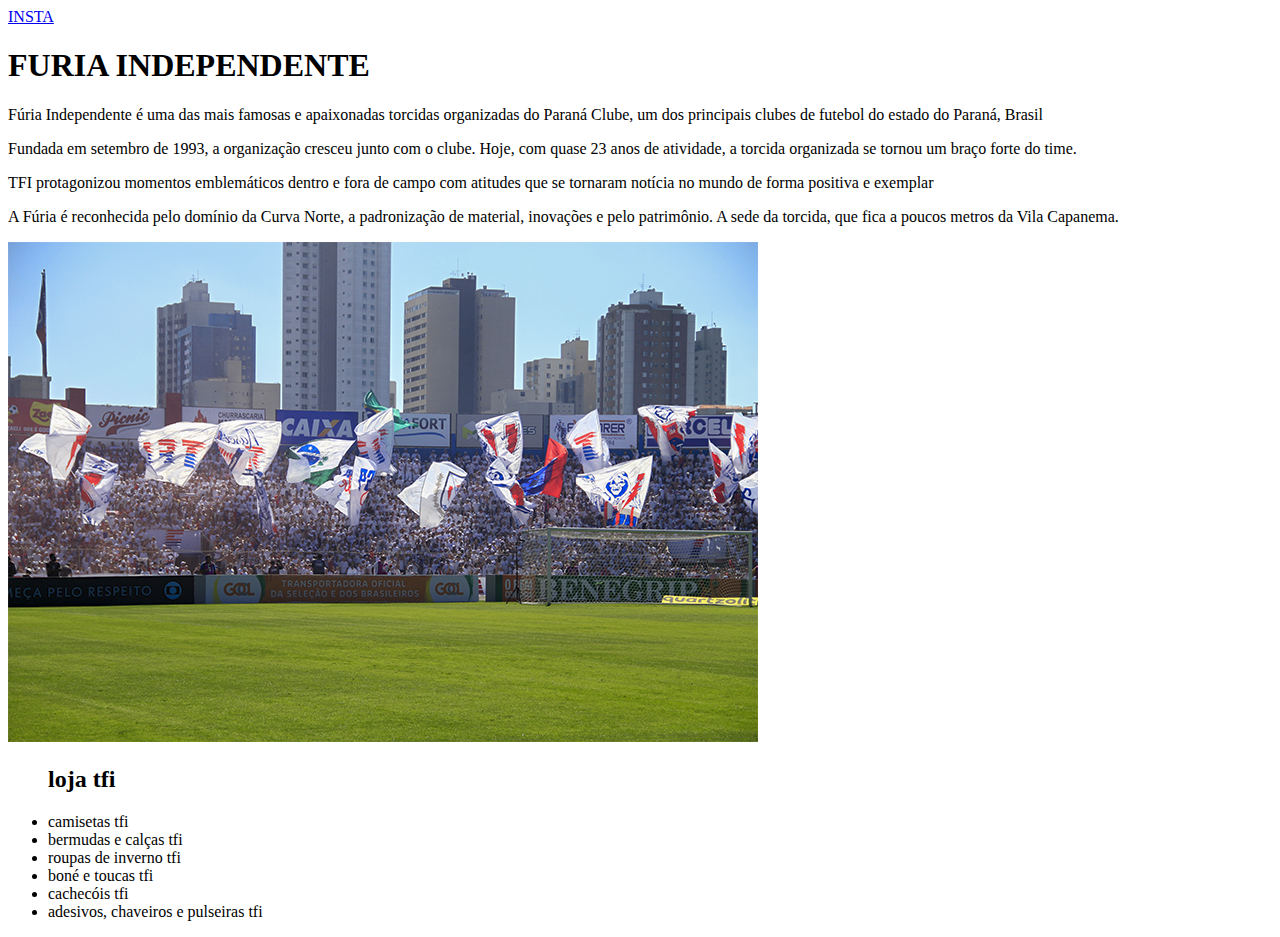
==== index.html @ e7b45272 "." ====
<!DOCTYPE html>
<html lang="en">
<head>
    <meta charset="UTF-8">
    <meta name="viewport" content="width=device-width, initial-scale=1.0">
    <title>Document</title>
</head>
<body>
    <header>
        <a href="https://www.instagram.com/tfi1993/">INSTA</a>
    </header>
    <h1>FURIA INDEPENDENTE</h1>
    <P>Fúria Independente é uma das mais famosas e apaixonadas torcidas organizadas do Paraná Clube, um dos principais clubes de futebol do estado do Paraná, Brasil</P>
    <p>Fundada em setembro de 1993, a organização cresceu junto com o clube. Hoje, com quase 23 anos de atividade, a torcida organizada se tornou um braço forte do time.</p>
    <p>TFI protagonizou momentos emblemáticos dentro e fora de campo com atitudes que se tornaram notícia no mundo de forma positiva e exemplar</p>
    <p>A Fúria é reconhecida pelo domínio da Curva Norte, a padronização de material, inovações e pelo patrimônio. A sede da torcida, que fica a poucos metros da Vila Capanema.</p>
    <img src="tfi.png">
    <ul>
    <h2>loja tfi</h2>
    <li>camisetas tfi</li>
    <li>bermudas e calças tfi</li>
    <li>roupas de inverno tfi</li>
    <li>boné e toucas tfi</li>
    <li>cachecóis tfi</li>
    <li>adesivos, chaveiros e pulseiras tfi</li>
    </ul>
</body>
</html
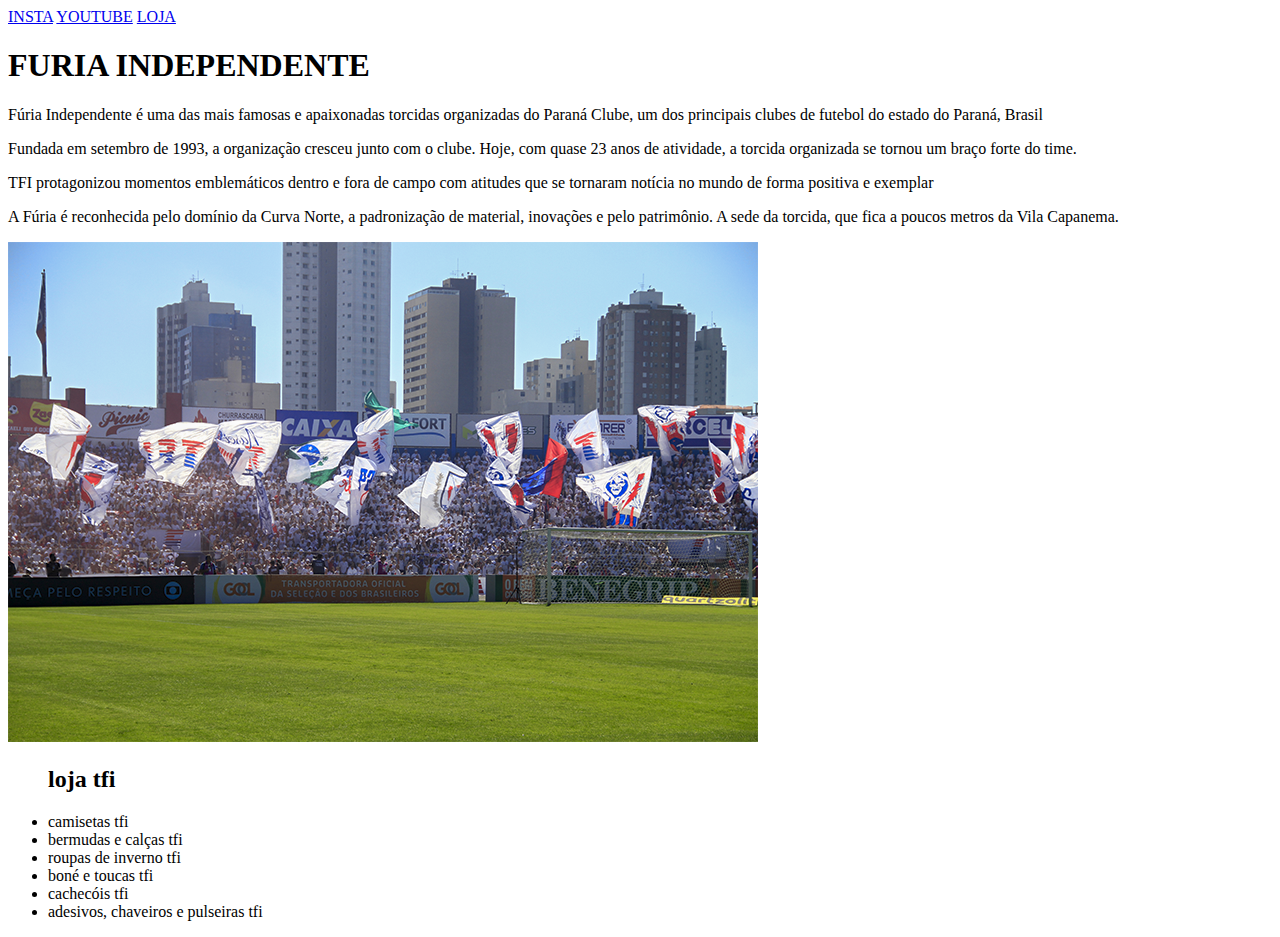
==== commit 4771b1ac: "." ====
--- a/index.html
+++ b/index.html
@@ -8,6 +8,8 @@
 <body>
     <header>
         <a href="https://www.instagram.com/tfi1993/">INSTA</a>
+        <a href="https://www.youtube.com/@TFI1993">YOUTUBE</a>
+        <a href="https://tfi1993.com/loja/">LOJA</a>
     </header>
     <h1>FURIA INDEPENDENTE</h1>
     <P>Fúria Independente é uma das mais famosas e apaixonadas torcidas organizadas do Paraná Clube, um dos principais clubes de futebol do estado do Paraná, Brasil</P>
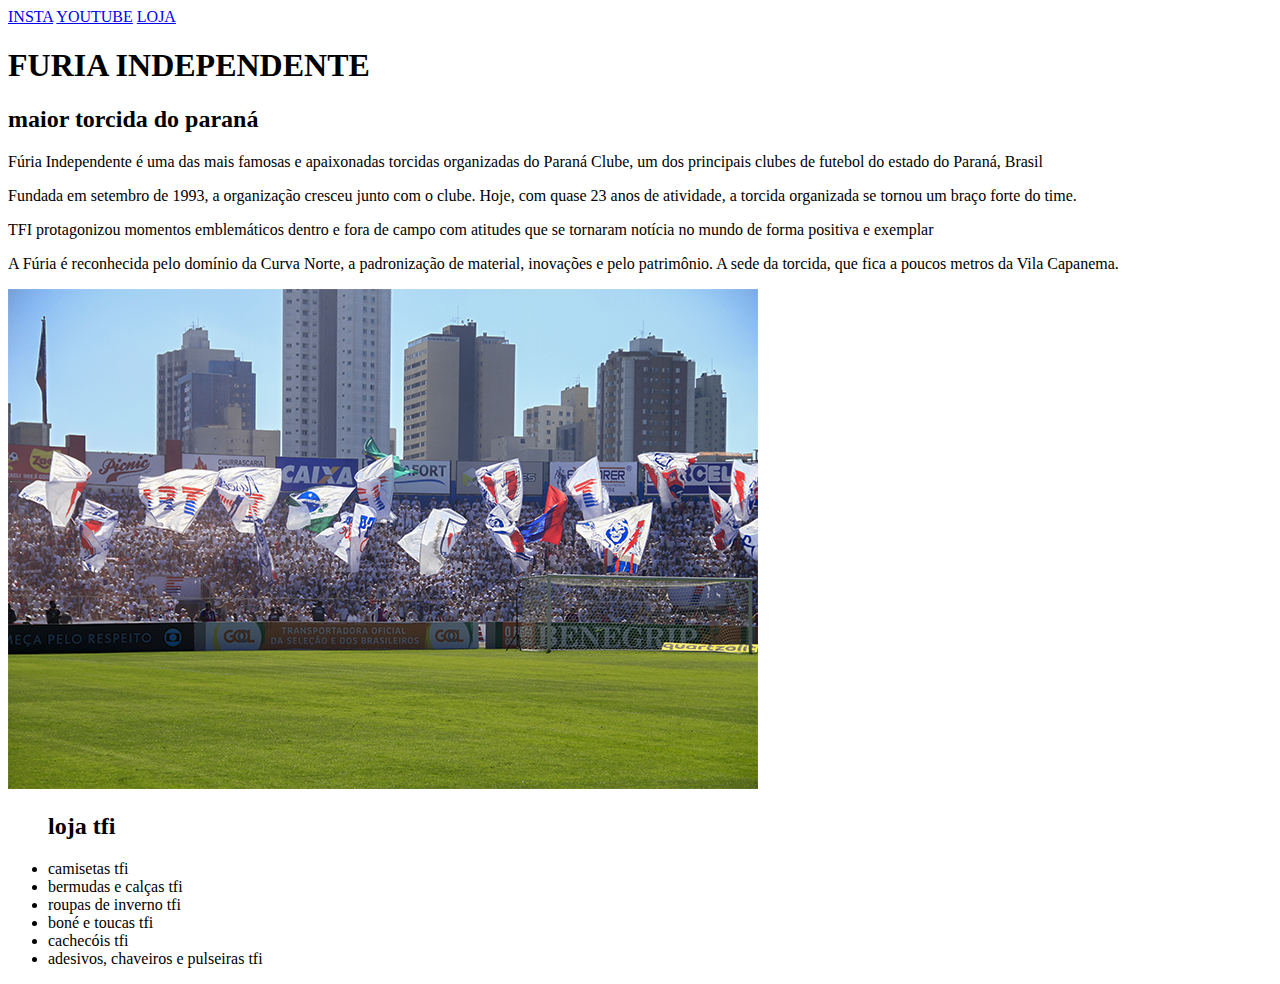
==== commit aca5d796: "." ====
--- a/index.html
+++ b/index.html
@@ -12,6 +12,7 @@
         <a href="https://tfi1993.com/loja/">LOJA</a>
     </header>
     <h1>FURIA INDEPENDENTE</h1>
+    <h2>maior torcida do paraná</h2>
     <P>Fúria Independente é uma das mais famosas e apaixonadas torcidas organizadas do Paraná Clube, um dos principais clubes de futebol do estado do Paraná, Brasil</P>
     <p>Fundada em setembro de 1993, a organização cresceu junto com o clube. Hoje, com quase 23 anos de atividade, a torcida organizada se tornou um braço forte do time.</p>
     <p>TFI protagonizou momentos emblemáticos dentro e fora de campo com atitudes que se tornaram notícia no mundo de forma positiva e exemplar</p>
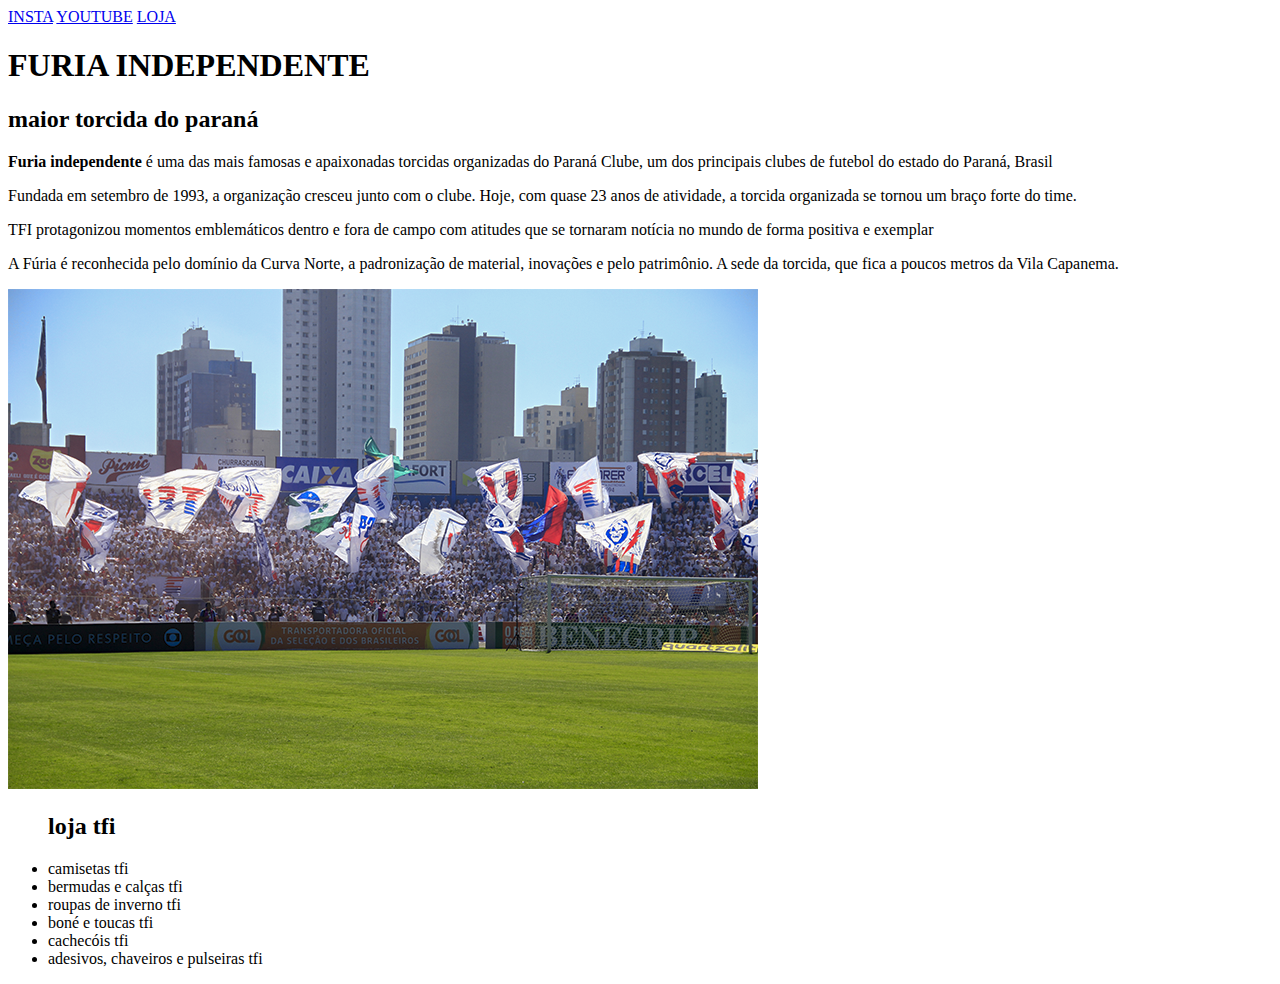
==== commit 01e670da: "." ====
--- a/index.html
+++ b/index.html
@@ -13,7 +13,7 @@
     </header>
     <h1>FURIA INDEPENDENTE</h1>
     <h2>maior torcida do paraná</h2>
-    <P>Fúria Independente é uma das mais famosas e apaixonadas torcidas organizadas do Paraná Clube, um dos principais clubes de futebol do estado do Paraná, Brasil</P>
+    <P><strong>Furia independente</strong> é uma das mais famosas e apaixonadas torcidas organizadas do Paraná Clube, um dos principais clubes de futebol do estado do Paraná, Brasil</P>
     <p>Fundada em setembro de 1993, a organização cresceu junto com o clube. Hoje, com quase 23 anos de atividade, a torcida organizada se tornou um braço forte do time.</p>
     <p>TFI protagonizou momentos emblemáticos dentro e fora de campo com atitudes que se tornaram notícia no mundo de forma positiva e exemplar</p>
     <p>A Fúria é reconhecida pelo domínio da Curva Norte, a padronização de material, inovações e pelo patrimônio. A sede da torcida, que fica a poucos metros da Vila Capanema.</p>
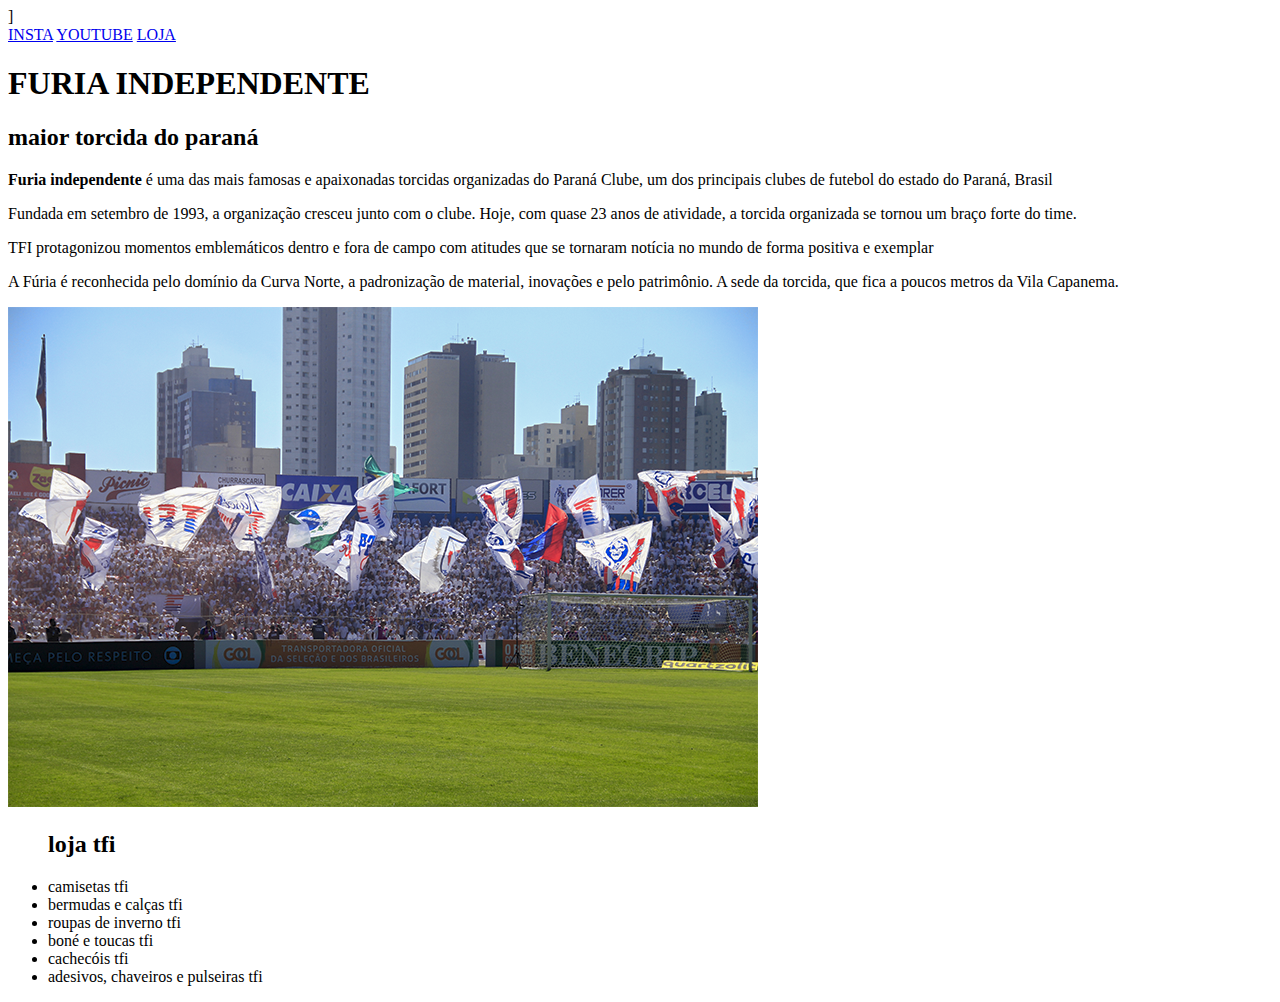
==== commit 20da6f12: "." ====
--- a/index.html
+++ b/index.html
@@ -3,7 +3,8 @@
 <head>
     <meta charset="UTF-8">
     <meta name="viewport" content="width=device-width, initial-scale=1.0">
-    <title>Document</title>
+    <title>Document</title>]
+    <link rel="stylessheet" href="style.css"
 </head>
 <body>
     <header>
--- a/style.css
+++ b/style.css
@@ -0,0 +1,3 @@
+body {
+    background-color: rgb(255, 69, 106);
+    }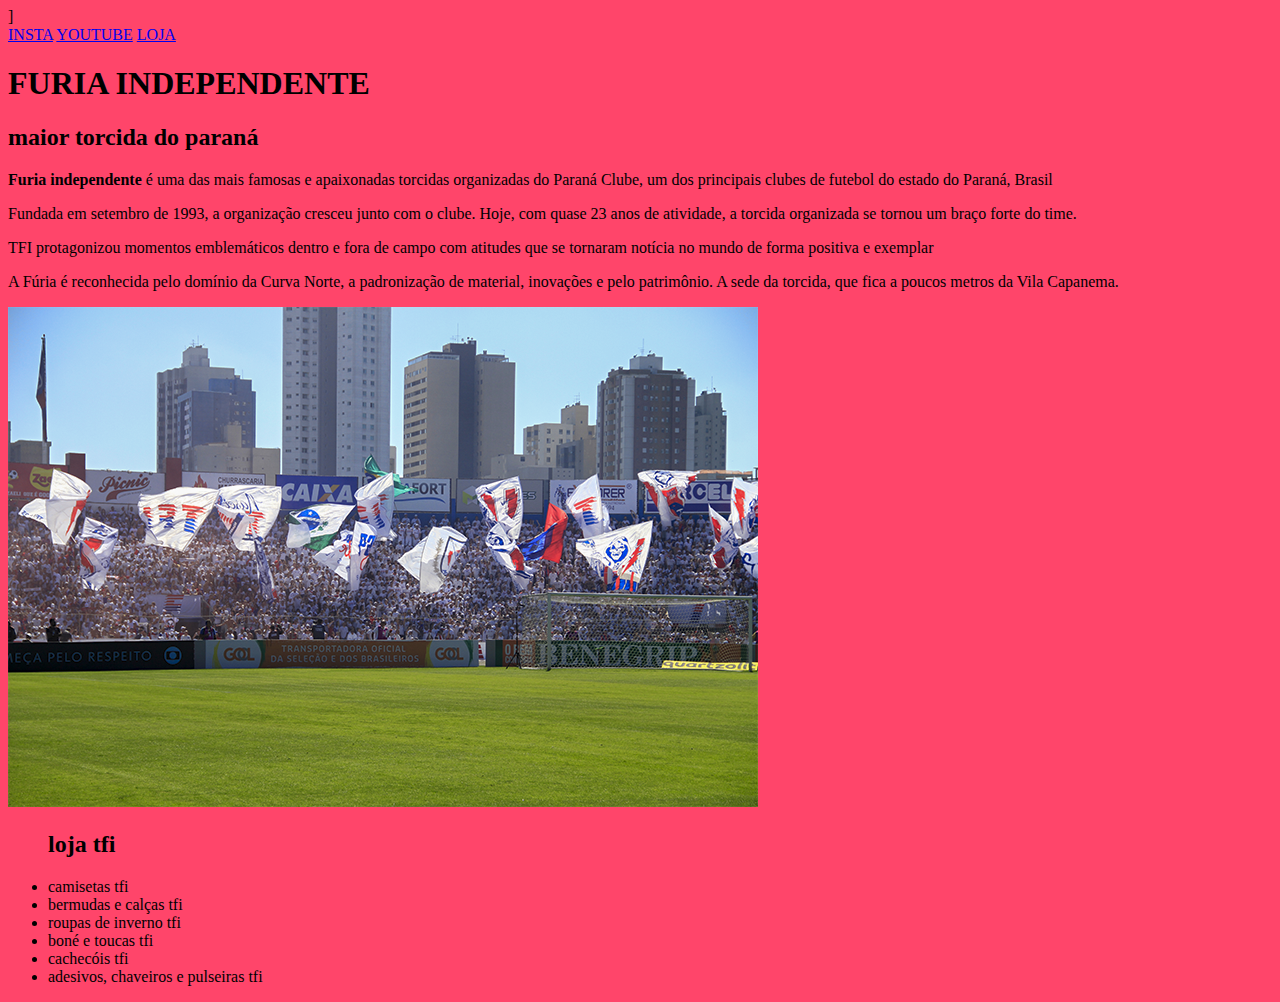
==== commit 24124437: "." ====
--- a/index.html
+++ b/index.html
@@ -4,7 +4,7 @@
     <meta charset="UTF-8">
     <meta name="viewport" content="width=device-width, initial-scale=1.0">
     <title>Document</title>]
-    <link rel="stylessheet" href="style.css"
+    <link rel="stylesheet" href="style.css">
 </head>
 <body>
     <header>
--- a/style.css
+++ b/style.css
@@ -1,3 +1,3 @@
 body {
     background-color: rgb(255, 69, 106);
-    }+}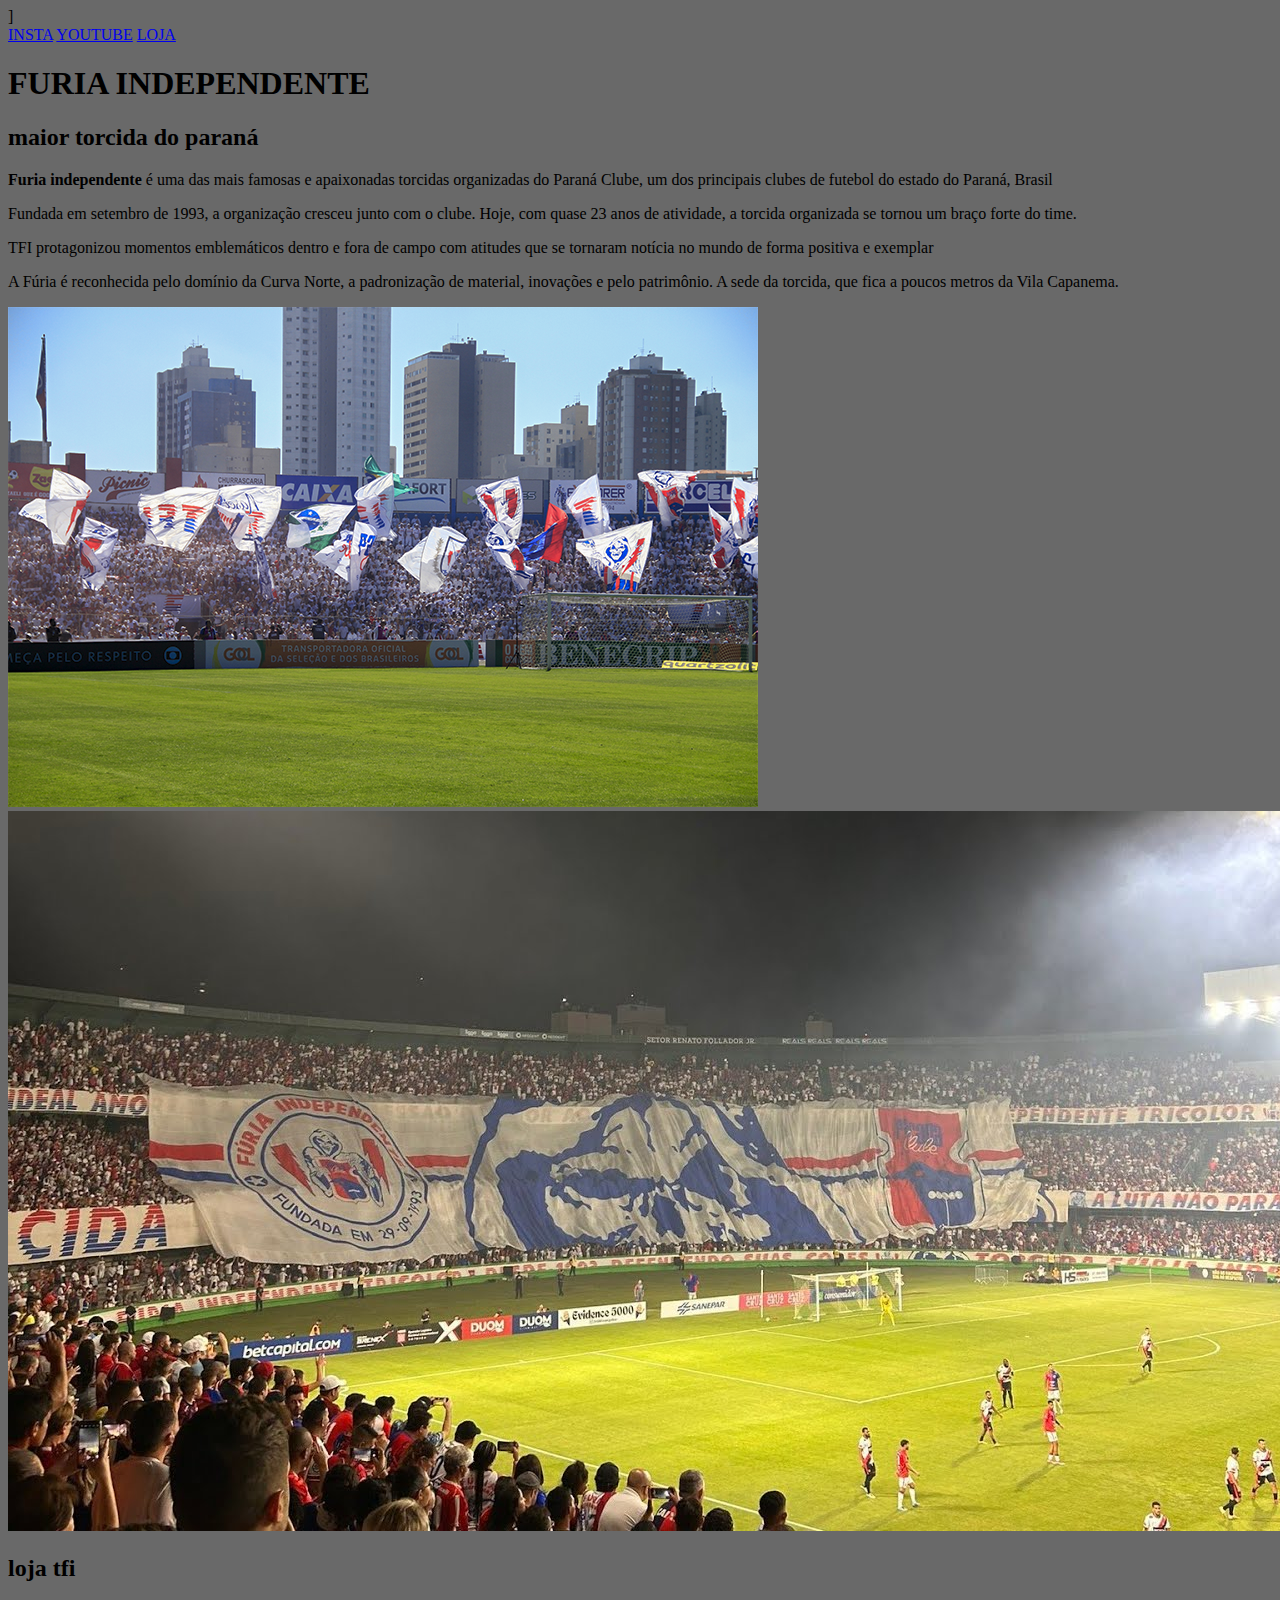
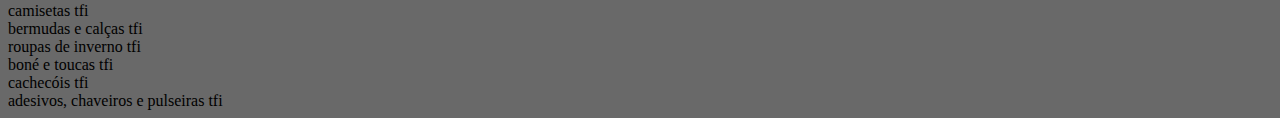
==== commit c389c0bf: "." ====
--- a/index.html
+++ b/index.html
@@ -19,6 +19,7 @@
     <p>TFI protagonizou momentos emblemáticos dentro e fora de campo com atitudes que se tornaram notícia no mundo de forma positiva e exemplar</p>
     <p>A Fúria é reconhecida pelo domínio da Curva Norte, a padronização de material, inovações e pelo patrimônio. A sede da torcida, que fica a poucos metros da Vila Capanema.</p>
     <img src="tfi.png">
+    <img src="maxresdefault.jpg"
     <ul>
     <h2>loja tfi</h2>
     <li>camisetas tfi</li>
--- a/style.css
+++ b/style.css
@@ -1,3 +1,3 @@
 body {
-    background-color: rgb(255, 69, 106);
+    background-color: dimgrey;
 }